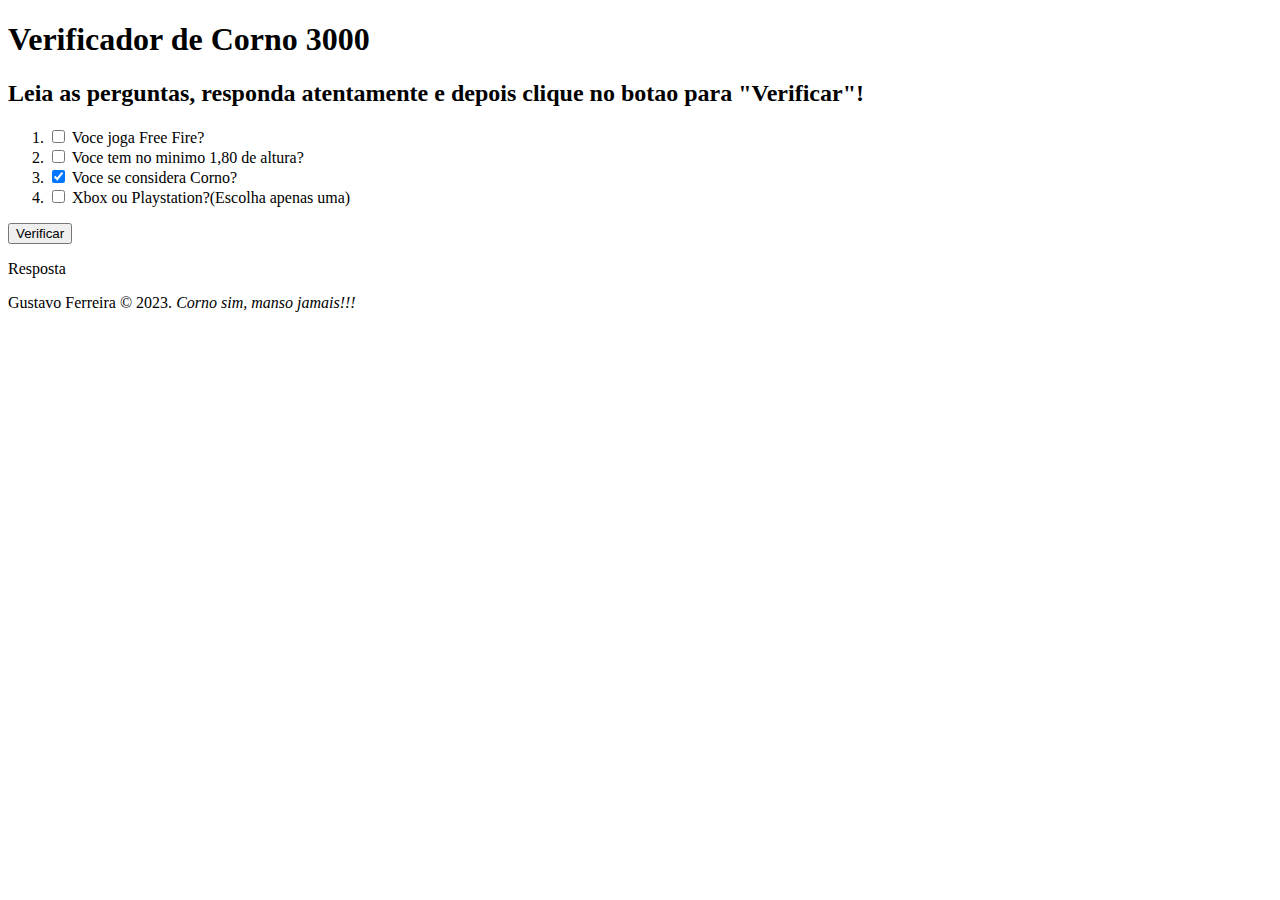
==== index.html @ d8741092 "index movido para a raiz do projeto" ====
<!DOCTYPE html>
<html lang="pt-br">

<head>
    <meta charset="UTF-8">
    <meta name="viewport" content="width=device-width, initial-scale=1.0">
    <title>Verificador de Corno</title>
    <!-- CSS -->
    <link rel="stylesheet" href="css/style.css">
</head>

<body>
    <main>
        <header>
            <h1>Verificador de Corno 3000</h1>
            

        </header>
        <section>
            <h2>Leia as perguntas, responda atentamente e depois clique no botao para <strong>"Verificar"</strong>! </h2>
            <ol>
                <li>
                    <input class="qt insta-corno"  type="checkbox" name="in-checkbox-question" id="in-rad-1st-question">
                    <label for="in-rad-1st-question">Voce joga Free Fire?</label>
                </li>
                <li>
                    <input class="qt" type="checkbox" name="in-checkbox-question" id="in-checkbox-2nd-question">
                    <label for="in-checkbox-2nd-question">Voce tem no minimo 1,80 de altura?</label>
                </li>
                <li>
                    <input class="qt" type="checkbox" name="in-checkbox-question" id="in-checkbox-3rd-question" checked>
                    <label for="in-checkbox-3rd-question">Voce se considera Corno?</label>
                </li>
                <li>
                    <input class="qt" type="checkbox" name="in-checkbox-question" id="in-checkbox-4th-question">
                    <label for="in-checkbox-4th-question">Xbox ou Playstation?(Escolha apenas uma)</label>
                </li>
            </ol>
            <div class="botao-div">
                <input class= "botao-verificar" type="button" value="Verificar" onclick="Verificar()">
            </div>

            <div id="res">
                <p id="resposta">Resposta</p>
            </div>


        </section>

        <footer>
            <p> Gustavo Ferreira &copy; 2023. <em>Corno sim, manso jamais!!!</em></p>
        </footer>


    </main>
    <script src="./js/script.js"></script>

</body>

</html>
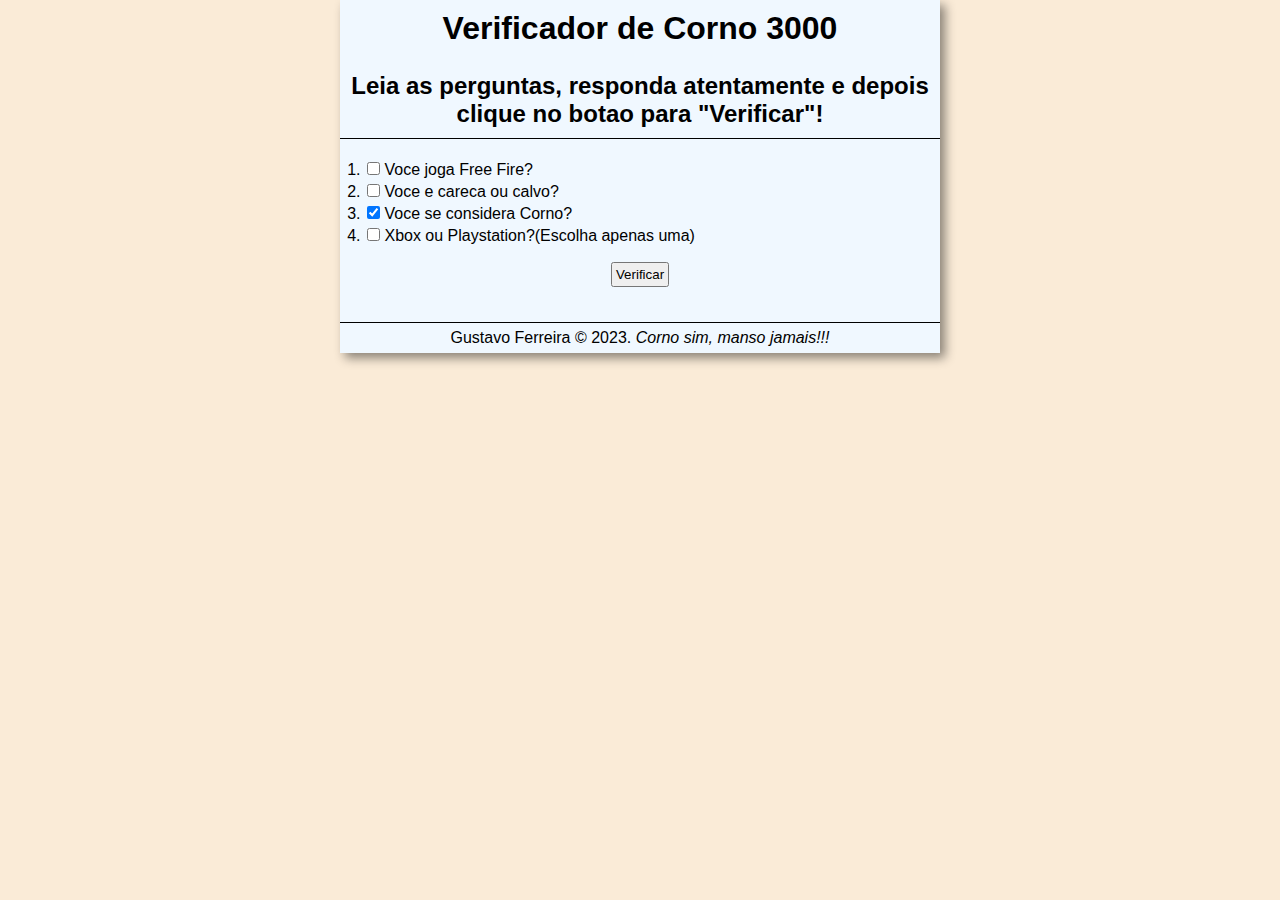
==== commit ceba6274: "alteracoes feitas" ====
--- a/index.html
+++ b/index.html
@@ -6,7 +6,7 @@
     <meta name="viewport" content="width=device-width, initial-scale=1.0">
     <title>Verificador de Corno</title>
     <!-- CSS -->
-    <link rel="stylesheet" href="css/style.css">
+    <link rel="stylesheet" href="./src/css/style.css">
 </head>
 
 <body>
@@ -25,7 +25,7 @@
                 </li>
                 <li>
                     <input class="qt" type="checkbox" name="in-checkbox-question" id="in-checkbox-2nd-question">
-                    <label for="in-checkbox-2nd-question">Voce tem no minimo 1,80 de altura?</label>
+                    <label for="in-checkbox-2nd-question">Voce e careca ou calvo?</label>
                 </li>
                 <li>
                     <input class="qt" type="checkbox" name="in-checkbox-question" id="in-checkbox-3rd-question" checked>
@@ -41,7 +41,7 @@
             </div>
 
             <div id="res">
-                <p id="resposta">Resposta</p>
+                <p id="resposta"></p>
             </div>
 
 
@@ -53,7 +53,7 @@
 
 
     </main>
-    <script src="./js/script.js"></script>
+    <script src="./src/js/script.js"></script>
 
 </body>
 
--- a/src/css/style.css
+++ b/src/css/style.css
@@ -0,0 +1,102 @@
+*{
+    font-family: Arial, Helvetica, sans-serif;
+    box-sizing: border-box;
+    padding: 0px;
+    margin: 0px;
+}
+
+body{
+    background-color: antiquewhite;
+    
+
+}
+
+main{
+    background-color: aliceblue;
+    
+    max-width: 600px;
+    margin: auto;
+    box-shadow: 5px 5px 10px rgba(0, 0, 0, 0.452);
+    
+
+}
+
+img{
+    width: 300px;
+    height: 300px;
+    border-radius: 50%;
+    padding: 5px;
+    margin-top: 10px;
+    
+}
+
+p{
+    padding: 5px;
+}
+
+header{
+    margin-bottom: 5px;
+    text-align: center;
+
+
+    
+}
+
+header h1{
+    padding: 10px;
+    
+}
+section{
+    
+
+}
+.botao-div{
+    text-align: center;
+}
+
+p{
+    padding: 5px;
+}
+
+section h2{
+    text-align: center;
+    padding: 10px;
+    margin-bottom: 10px;
+    border-bottom: 1px solid black;
+    width: 100%;
+}
+section ol{
+    padding: 10px 5px 10px 25px;
+}
+
+section li{
+    padding: 2px;
+}
+
+.botao-verificar{
+    text-align: center;
+    padding: 3px;
+    cursor: pointer;
+    transition: 0.3s ease;
+    margin: 5px;
+}
+
+.botao-verificar:hover{
+    background-color: rgba(147, 203, 240, 0.342);
+}
+
+div#res{
+    padding: 10px;
+   
+    flex-direction: column;
+    display: flex;
+    justify-content: center;
+
+    align-items: center;
+}
+
+footer{
+text-align: center;
+padding: 1px;
+border-top: 1px solid black;
+}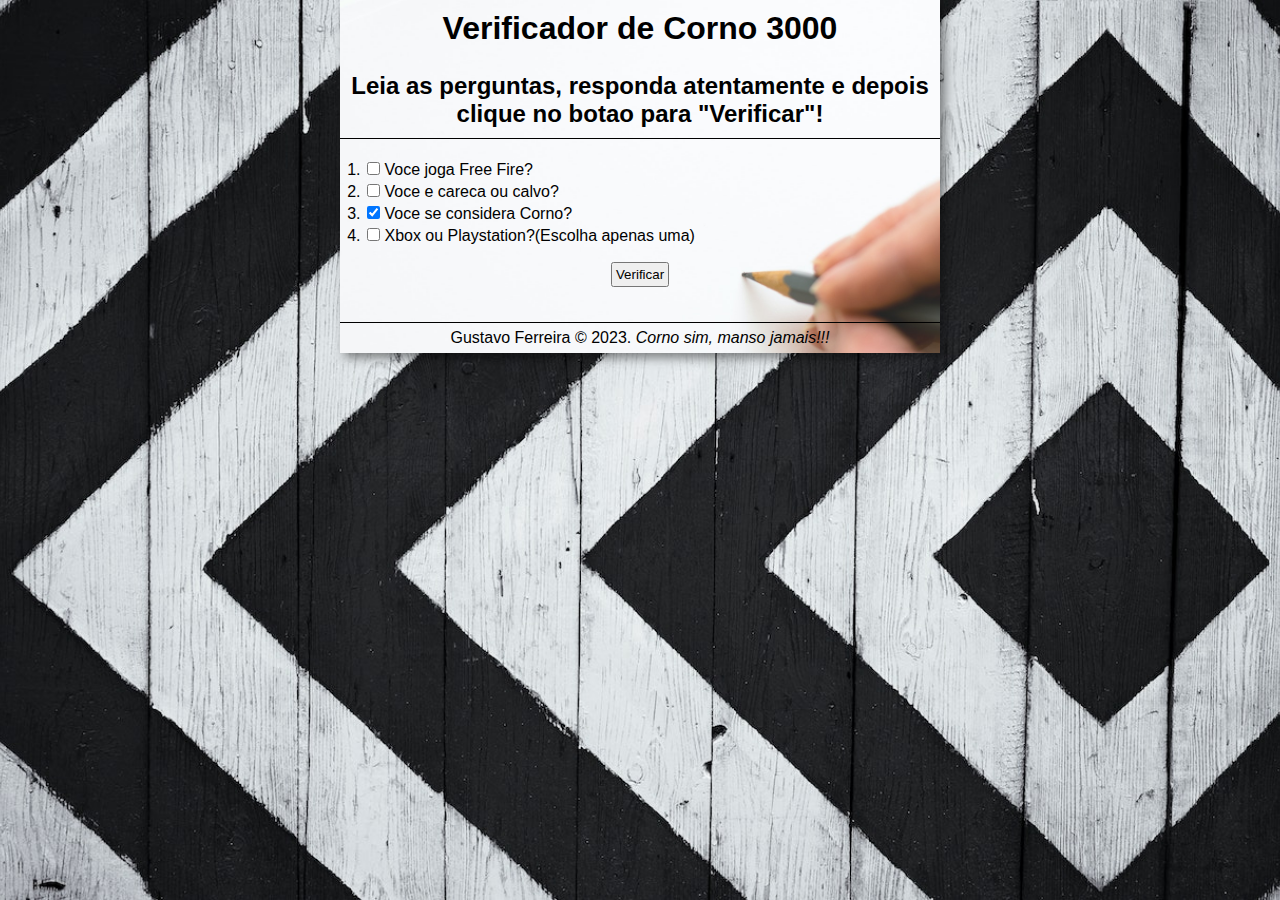
==== commit 5373ea10: "estilos e scripts atualizados" ====
--- a/index.html
+++ b/index.html
@@ -19,19 +19,19 @@
         <section>
             <h2>Leia as perguntas, responda atentamente e depois clique no botao para <strong>"Verificar"</strong>! </h2>
             <ol>
-                <li>
+                <li class="op-1">
                     <input class="qt insta-corno"  type="checkbox" name="in-checkbox-question" id="in-rad-1st-question">
                     <label for="in-rad-1st-question">Voce joga Free Fire?</label>
                 </li>
-                <li>
+                <li class="op-2">
                     <input class="qt" type="checkbox" name="in-checkbox-question" id="in-checkbox-2nd-question">
                     <label for="in-checkbox-2nd-question">Voce e careca ou calvo?</label>
                 </li>
-                <li>
+                <li class="op-3">
                     <input class="qt" type="checkbox" name="in-checkbox-question" id="in-checkbox-3rd-question" checked>
                     <label for="in-checkbox-3rd-question">Voce se considera Corno?</label>
                 </li>
-                <li>
+                <li class="op-4">
                     <input class="qt" type="checkbox" name="in-checkbox-question" id="in-checkbox-4th-question">
                     <label for="in-checkbox-4th-question">Xbox ou Playstation?(Escolha apenas uma)</label>
                 </li>
--- a/src/css/style.css
+++ b/src/css/style.css
@@ -7,19 +7,36 @@
 
 body{
     background-color: antiquewhite;
+    background-image: url(../img/black-white.jpg);
+    background-repeat: no-repeat;
+    background-size: cover;
+    height: 100vh;
+    background-position: center;
+    
     
 
 }
 
 main{
     background-color: aliceblue;
+    background-image: url(../img/white-page.jpg);
     
+    background-size: cover;
+    background-position: top right;
+    
+
     max-width: 600px;
     margin: auto;
     box-shadow: 5px 5px 10px rgba(0, 0, 0, 0.452);
     
 
 }
+
+.op-1:hover ,.op-2:hover,.op-3:hover , .op-4:hover{
+    background-color: rgba(2, 2, 2, 0.164);
+}
+
+
 
 img{
     width: 300px;
@@ -46,10 +63,7 @@
     padding: 10px;
     
 }
-section{
-    
 
-}
 .botao-div{
     text-align: center;
 }
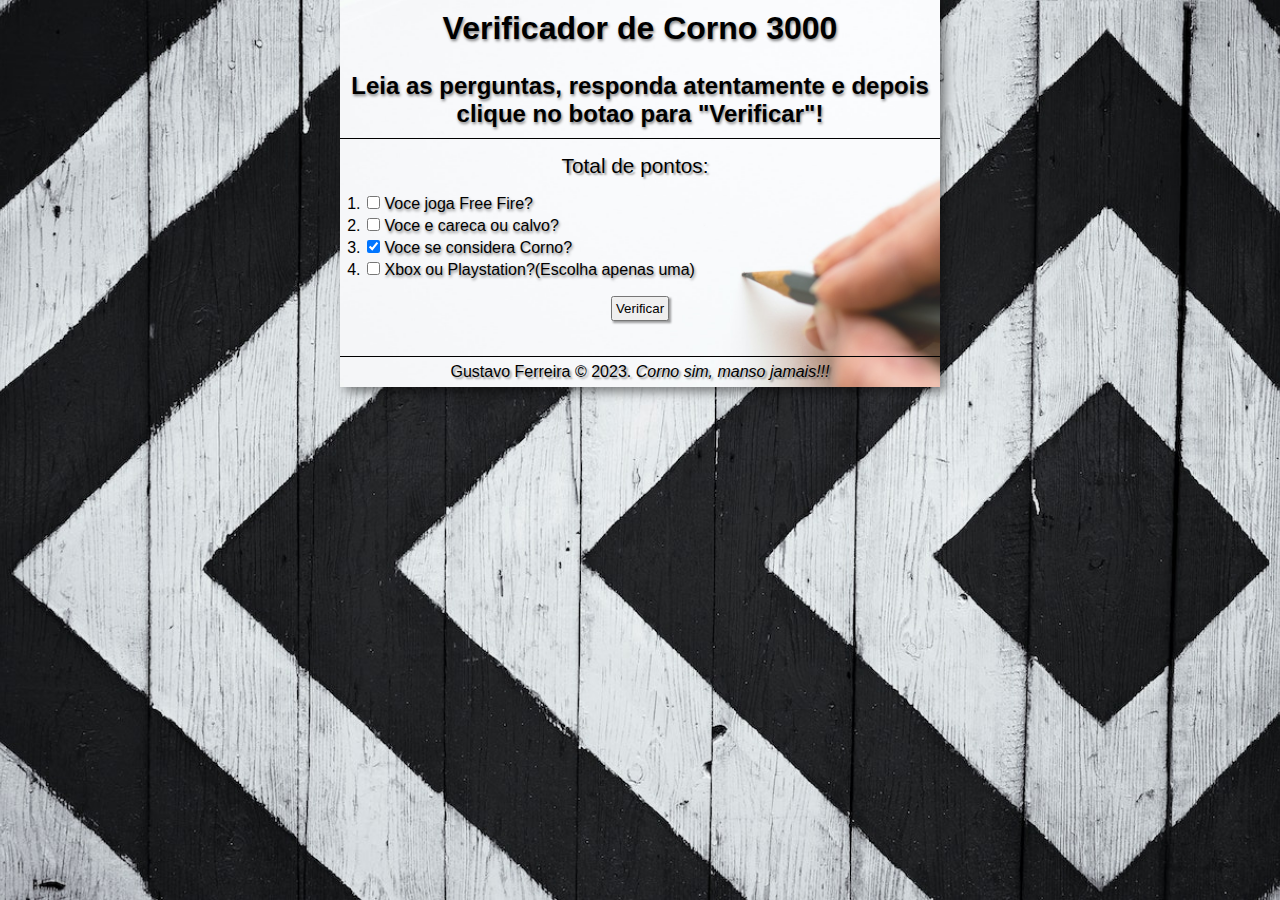
==== commit f841b97e: "estilos atualizados" ====
--- a/index.html
+++ b/index.html
@@ -16,8 +16,14 @@
             
 
         </header>
+      
         <section>
             <h2>Leia as perguntas, responda atentamente e depois clique no botao para <strong>"Verificar"</strong>! </h2>
+
+            <div id="div-pontos-tela">
+                <p>Total de pontos:</p>
+                <p  id="total-pontos"></p>
+            </div>
             <ol>
                 <li class="op-1">
                     <input class="qt insta-corno"  type="checkbox" name="in-checkbox-question" id="in-rad-1st-question">
--- a/src/css/style.css
+++ b/src/css/style.css
@@ -18,7 +18,7 @@
 }
 
 main{
-    background-color: aliceblue;
+    background-color: rgb(150, 150, 150);
     background-image: url(../img/white-page.jpg);
     
     background-size: cover;
@@ -32,11 +32,17 @@
 
 }
 
-.op-1:hover ,.op-2:hover,.op-3:hover , .op-4:hover{
-    background-color: rgba(2, 2, 2, 0.164);
-}
 
 
+div#div-pontos-tela{
+
+    display: flex;
+    flex-direction: row;
+    justify-content: center;
+
+    font-size: 1.3em;
+    text-shadow: 2px 2px 2px rgba(0, 0, 0, 0.377);
+}
 
 img{
     width: 300px;
@@ -44,16 +50,19 @@
     border-radius: 50%;
     padding: 5px;
     margin-top: 10px;
+    box-shadow: 2px 2px 5px 5px rgba(0, 0, 0, 0.425);
     
 }
 
 p{
     padding: 5px;
+    
 }
 
 header{
     margin-bottom: 5px;
     text-align: center;
+    
 
 
     
@@ -66,6 +75,7 @@
 
 .botao-div{
     text-align: center;
+    
 }
 
 p{
@@ -78,6 +88,11 @@
     margin-bottom: 10px;
     border-bottom: 1px solid black;
     width: 100%;
+    
+}
+
+h1, h2 , label{
+    text-shadow: 1px 2px 3px  rgba(0, 0, 0, 0.479);
 }
 section ol{
     padding: 10px 5px 10px 25px;
@@ -93,6 +108,7 @@
     cursor: pointer;
     transition: 0.3s ease;
     margin: 5px;
+    box-shadow: 2px 2px 2px rgba(0, 0, 0, 0.377);
 }
 
 .botao-verificar:hover{
@@ -113,4 +129,25 @@
 text-align: center;
 padding: 1px;
 border-top: 1px solid black;
+
+}
+
+footer > p{
+    text-shadow: 2px 2px 2px rgba(0, 0, 0, 0.377);
+    transition: 0.5s ease;
+}
+
+footer>p:hover{
+    
+    font-size: 1.2em;
+}
+
+.op-1,.op-2,.op-3, .op-4{
+    transition: 0.5s ease;
+}
+
+.op-1:hover ,.op-2:hover,.op-3:hover , .op-4:hover{
+    background-color: rgba(2, 2, 2, 0.164);
+    font-size: 1.2em;
+    cursor: pointer;
 }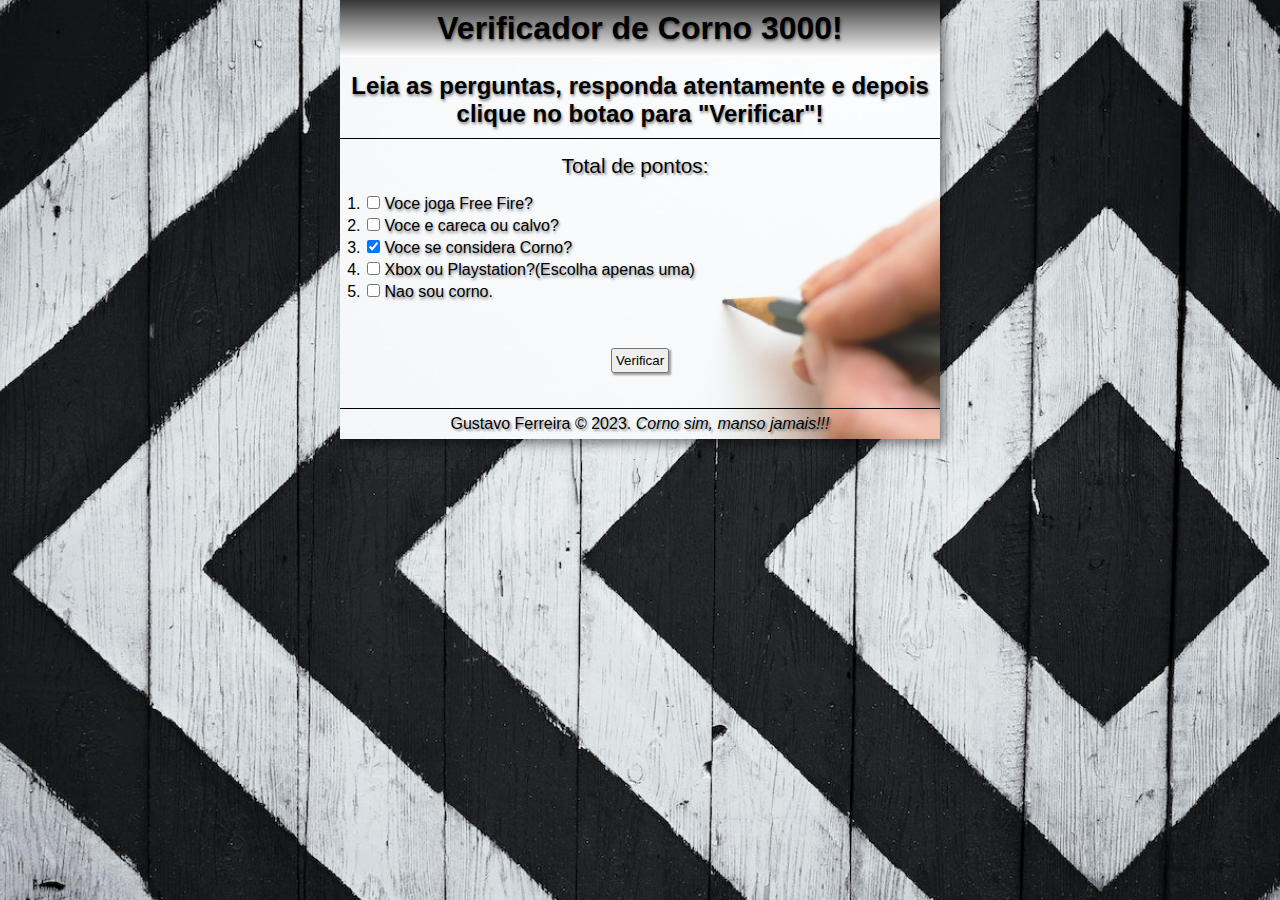
==== commit 674b9f91: "modificacoes" ====
--- a/index.html
+++ b/index.html
@@ -12,7 +12,7 @@
 <body>
     <main>
         <header>
-            <h1>Verificador de Corno 3000</h1>
+            <h1>Verificador de Corno 3000!</h1>
             
 
         </header>
@@ -41,6 +41,12 @@
                     <input class="qt" type="checkbox" name="in-checkbox-question" id="in-checkbox-4th-question">
                     <label for="in-checkbox-4th-question">Xbox ou Playstation?(Escolha apenas uma)</label>
                 </li>
+
+                <li class="op-5">
+                    <input class="qt" type="checkbox" name="in-checkbox-question" id="in-checkbox-5th-question" onclick="trocarOpcao5()">
+                    <label id="op-5" for="in-checkbox-5th-question">Nao sou corno.</label>
+
+                </li>
             </ol>
             <div class="botao-div">
                 <input class= "botao-verificar" type="button" value="Verificar" onclick="Verificar()">
--- a/src/css/style.css
+++ b/src/css/style.css
@@ -26,8 +26,11 @@
     
 
     max-width: 600px;
+    
     margin: auto;
     box-shadow: 5px 5px 10px rgba(0, 0, 0, 0.452);
+    transition: width 0.5s, height 0.5s;
+    transition-timing-function: ease;
     
 
 }
@@ -51,7 +54,14 @@
     padding: 5px;
     margin-top: 10px;
     box-shadow: 2px 2px 5px 5px rgba(0, 0, 0, 0.425);
+
+    transition: 2s;
     
+}
+
+img:hover{
+    transform:rotate(360deg) ;
+    background-color: rgb(0, 255, 21);
 }
 
 p{
@@ -62,7 +72,7 @@
 header{
     margin-bottom: 5px;
     text-align: center;
-    
+    background-image: linear-gradient(to bottom, rgb(54, 54, 54), white);
 
 
     
@@ -82,6 +92,10 @@
     padding: 5px;
 }
 
+section{
+    
+}
+
 section h2{
     text-align: center;
     padding: 10px;
@@ -96,6 +110,7 @@
 }
 section ol{
     padding: 10px 5px 10px 25px;
+    height: 160px;
 }
 
 section li{
@@ -109,10 +124,12 @@
     transition: 0.3s ease;
     margin: 5px;
     box-shadow: 2px 2px 2px rgba(0, 0, 0, 0.377);
+    
 }
 
 .botao-verificar:hover{
     background-color: rgba(147, 203, 240, 0.342);
+    
 }
 
 div#res{
@@ -142,11 +159,18 @@
     font-size: 1.2em;
 }
 
-.op-1,.op-2,.op-3, .op-4{
-    transition: 0.5s ease;
+.op-5:hover{
+    
+  
+    
 }
 
-.op-1:hover ,.op-2:hover,.op-3:hover , .op-4:hover{
+.op-1,.op-2,.op-3, .op-4, .op-5{
+    transition:0.5s ease;
+    width: 350px;
+}
+
+.op-1:hover ,.op-2:hover,.op-3:hover , .op-4:hover,.op-5:hover{
     background-color: rgba(2, 2, 2, 0.164);
     font-size: 1.2em;
     cursor: pointer;
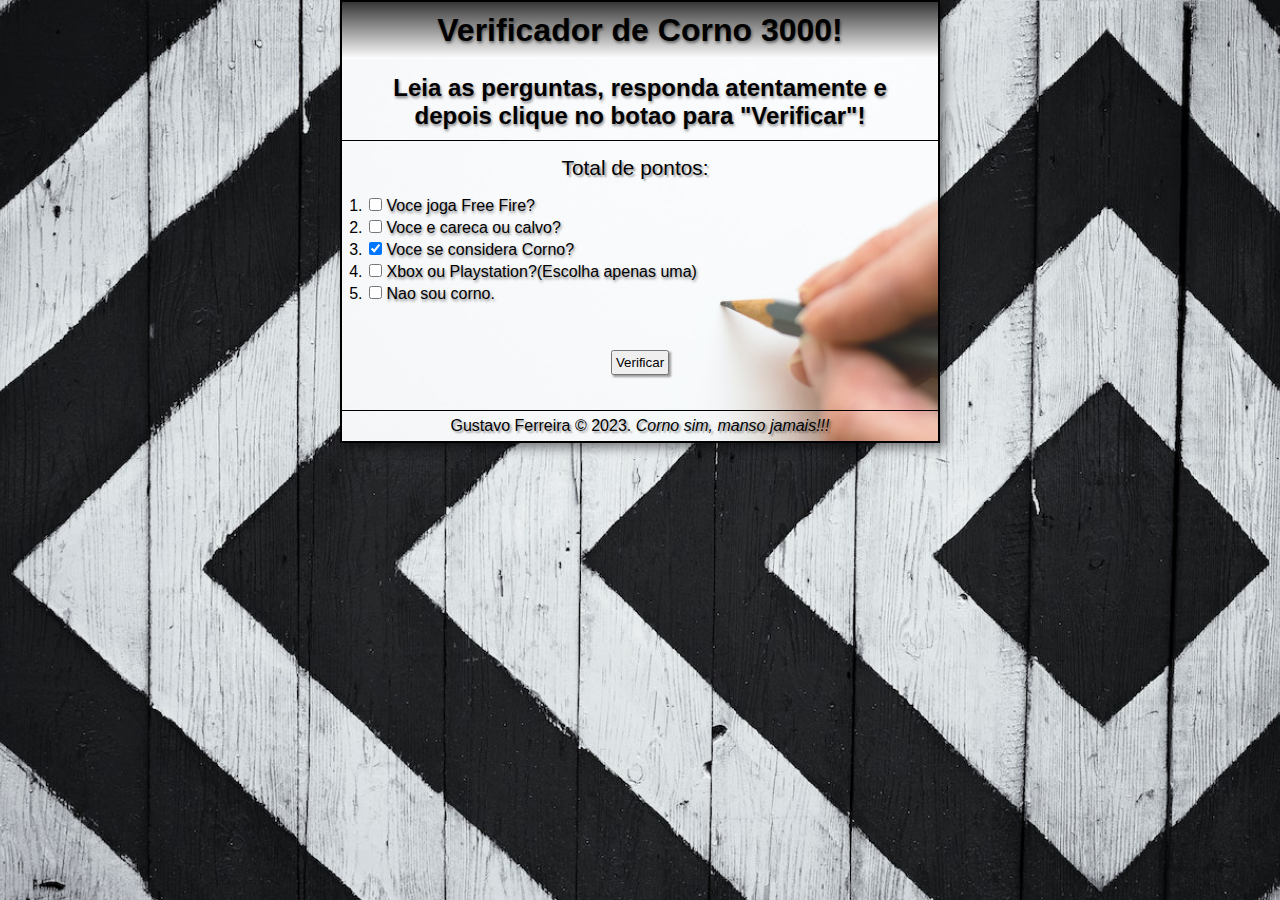
==== commit 5e588641: "opcao que fica invisivel adicionada" ====
--- a/index.html
+++ b/index.html
@@ -34,7 +34,7 @@
                     <label for="in-checkbox-2nd-question">Voce e careca ou calvo?</label>
                 </li>
                 <li class="op-3">
-                    <input class="qt" type="checkbox" name="in-checkbox-question" id="in-checkbox-3rd-question" checked>
+                    <input onmouseenter="Invisivel()" class="qt" type="checkbox" name="in-checkbox-question" id="in-checkbox-3rd-question" checked>
                     <label for="in-checkbox-3rd-question">Voce se considera Corno?</label>
                 </li>
                 <li class="op-4">
--- a/src/css/style.css
+++ b/src/css/style.css
@@ -32,6 +32,7 @@
     transition: width 0.5s, height 0.5s;
     transition-timing-function: ease;
     
+    border:2px solid rgb(0, 0, 0);
 
 }
 
@@ -166,8 +167,9 @@
 }
 
 .op-1,.op-2,.op-3, .op-4, .op-5{
-    transition:0.5s ease;
+    transition: background-color, font-size 0.5s ease;
     width: 350px;
+    visibility: visible;
 }
 
 .op-1:hover ,.op-2:hover,.op-3:hover , .op-4:hover,.op-5:hover{
